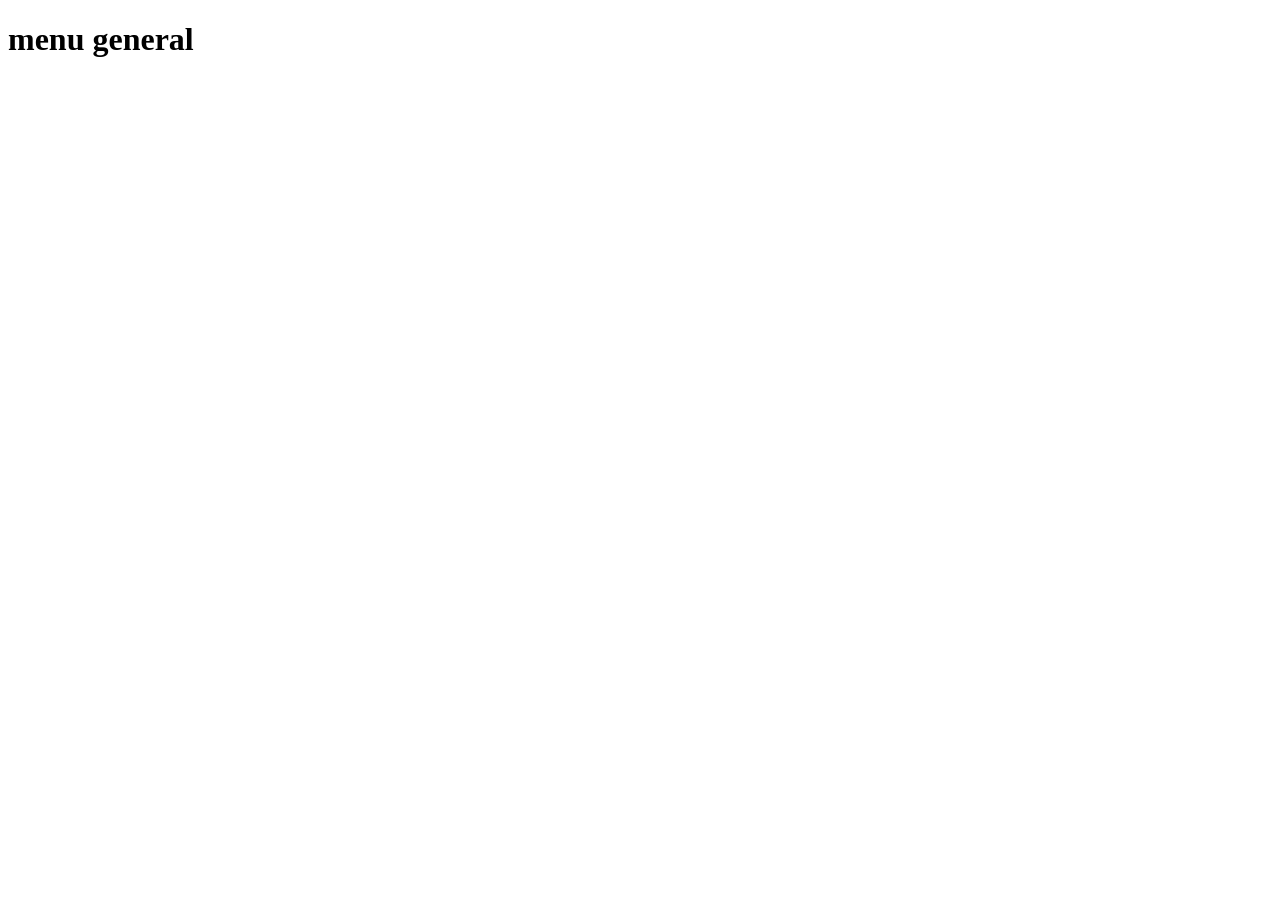
==== html/menu_general.html @ b9dad9cb "añadi ya lo necesario para comenzar a poner las views" ====
<!DOCTYPE html>
<html lang="en">
<head>
    <meta charset="UTF-8">
    <meta name="viewport" content="width=device-width, initial-scale=1.0">
    <title>Document</title>
</head>
<body>
    <h1>menu general</h1>
</body>
</html>
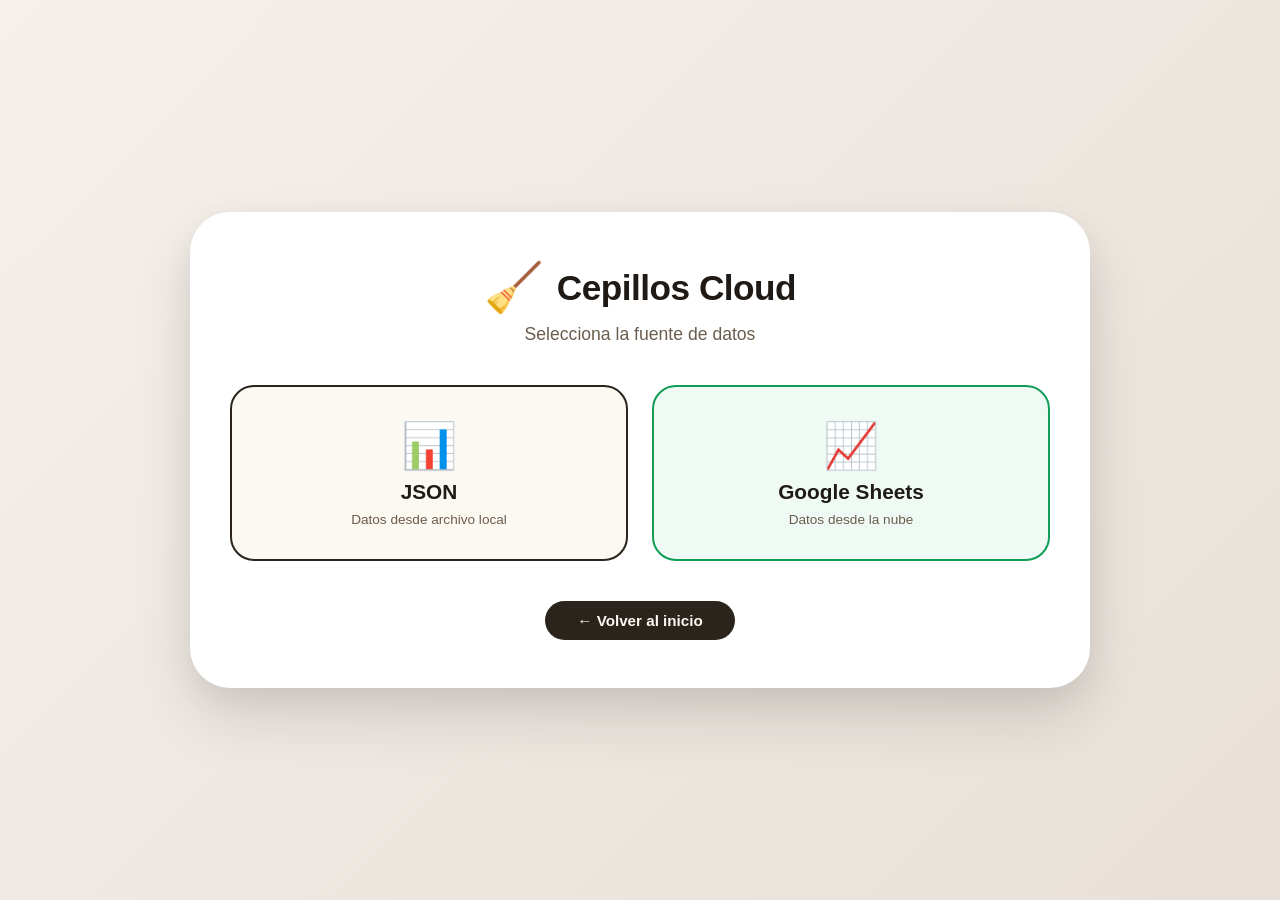
==== commit 92c10391: "json cargado" ====
--- a/html/menu_general.html
+++ b/html/menu_general.html
@@ -1,11 +1,38 @@
 <!DOCTYPE html>
-<html lang="en">
+<html lang="es">
 <head>
     <meta charset="UTF-8">
     <meta name="viewport" content="width=device-width, initial-scale=1.0">
-    <title>Document</title>
+    <title>Menú - Cepillos Cloud</title>
+    <link rel="stylesheet" href="../css/menu.css">
 </head>
 <body>
-    <h1>menu general</h1>
+    <div class="menu-container">
+        <div class="menu-card">
+            <div class="menu-logo">
+                <span class="logo-icon">🧹</span>
+                <h1>Cepillos Cloud</h1>
+            </div>
+            
+            <p class="menu-subtitulo">Selecciona la fuente de datos</p>
+            
+
+            <div class="menu-botones">
+                <a href="tabla_json.html" class="btn-menu btn-json">
+                    <span class="btn-icon">📊</span>
+                    <span class="btn-texto">JSON</span>
+                    <span class="btn-descripcion">Datos desde archivo local</span>
+                </a>
+                
+                <a href="tabla_sheets.html" class="btn-menu btn-sheets">
+                    <span class="btn-icon">📈</span>
+                    <span class="btn-texto">Google Sheets</span>
+                    <span class="btn-descripcion">Datos desde la nube</span>
+                </a>
+            </div>
+            
+            <a href="../index.html" class="btn-volver-inicio">← Volver al inicio</a>
+        </div>
+    </div>
 </body>
 </html>
--- a/css/menu.css
+++ b/css/menu.css
@@ -0,0 +1,242 @@
+/* ===== RESET Y VARIABLES ===== */
+* {
+    margin: 0;
+    padding: 0;
+    box-sizing: border-box;
+}
+
+body {
+    font-family: 'Segoe UI', Tahoma, Geneva, Verdana, sans-serif;
+    background: linear-gradient(135deg, #f5f0eb 0%, #e8e0d8 100%);
+    min-height: 100vh;
+    display: flex;
+    align-items: center;
+    justify-content: center;
+    padding: 1.5rem;
+}
+
+/* ===== CONTENEDOR PRINCIPAL ===== */
+.menu-container {
+    max-width: 900px;
+    width: 100%;
+}
+
+.menu-card {
+    background: #ffffff;
+    border-radius: 2.5rem;
+    padding: 3rem 2.5rem;
+    box-shadow: 0 30px 60px rgba(0, 0, 0, 0.12), 0 10px 30px rgba(0, 0, 0, 0.05);
+    text-align: center;
+}
+
+/* ===== LOGO ===== */
+.menu-logo {
+    display: flex;
+    align-items: center;
+    justify-content: center;
+    gap: 0.8rem;
+    margin-bottom: 0.5rem;
+}
+
+.logo-icon {
+    font-size: 3rem;
+}
+
+.menu-logo h1 {
+    font-size: 2.2rem;
+    font-weight: 700;
+    color: #1f1a15;
+    letter-spacing: -0.5px;
+}
+
+.menu-subtitulo {
+    color: #6b5d4e;
+    font-size: 1.1rem;
+    margin-bottom: 2.5rem;
+}
+
+/* ===== BOTONES ===== */
+.menu-botones {
+    display: grid;
+    grid-template-columns: 1fr 1fr;
+    gap: 1.5rem;
+    margin-bottom: 2.5rem;
+}
+
+.btn-menu {
+    background: #faf7f2;
+    padding: 2rem 1.5rem;
+    border-radius: 1.5rem;
+    text-decoration: none;
+    color: #1f1a15;
+    transition: all 0.3s ease;
+    border: 2px solid transparent;
+    display: flex;
+    flex-direction: column;
+    align-items: center;
+    gap: 0.5rem;
+}
+
+.btn-menu:hover {
+    transform: translateY(-6px);
+    box-shadow: 0 12px 30px rgba(0, 0, 0, 0.10);
+}
+
+.btn-menu:active {
+    transform: translateY(-2px);
+}
+
+.btn-icon {
+    font-size: 2.8rem;
+}
+
+.btn-texto {
+    font-size: 1.3rem;
+    font-weight: 700;
+    color: #1f1a15;
+}
+
+.btn-descripcion {
+    font-size: 0.85rem;
+    color: #6b5d4e;
+}
+
+/* Botón JSON */
+.btn-json {
+    border-color: #2b241c;
+    background: #fcf8f2;
+}
+
+.btn-json:hover {
+    background: #2b241c;
+    border-color: #2b241c;
+}
+
+.btn-json:hover .btn-texto {
+    color: #ffffff;
+}
+
+.btn-json:hover .btn-descripcion {
+    color: #d4c5b0;
+}
+
+/* Botón Google Sheets */
+.btn-sheets {
+    border-color: #0f9d58;
+    background: #f0faf5;
+}
+
+.btn-sheets:hover {
+    background: #0f9d58;
+    border-color: #0f9d58;
+}
+
+.btn-sheets:hover .btn-texto {
+    color: #ffffff;
+}
+
+.btn-sheets:hover .btn-descripcion {
+    color: #d4f0e0;
+}
+
+/* ===== BOTÓN VOLVER ===== */
+.btn-volver-inicio {
+    display: inline-block;
+    background: #2b241c;
+    color: #fcf8f2;
+    padding: 0.7rem 2rem;
+    border-radius: 50px;
+    text-decoration: none;
+    font-weight: 600;
+    font-size: 0.95rem;
+    transition: all 0.2s;
+}
+
+.btn-volver-inicio:hover {
+    background: #1f1914;
+    transform: scale(1.03);
+    box-shadow: 0 4px 12px rgba(43, 36, 28, 0.25);
+}
+
+/* ===== RESPONSIVE ===== */
+@media (max-width: 768px) {
+    .menu-card {
+        padding: 2rem 1.5rem;
+        border-radius: 2rem;
+    }
+
+    .menu-logo h1 {
+        font-size: 1.8rem;
+    }
+
+    .logo-icon {
+        font-size: 2.5rem;
+    }
+
+    .menu-botones {
+        grid-template-columns: 1fr;
+        gap: 1rem;
+    }
+
+    .btn-menu {
+        padding: 1.5rem;
+        flex-direction: row;
+        flex-wrap: wrap;
+        justify-content: center;
+    }
+
+    .btn-icon {
+        font-size: 2rem;
+    }
+
+    .btn-texto {
+        font-size: 1.1rem;
+    }
+
+    .btn-descripcion {
+        font-size: 0.8rem;
+        width: 100%;
+    }
+}
+
+@media (max-width: 480px) {
+    .menu-card {
+        padding: 1.5rem 1rem;
+        border-radius: 1.5rem;
+    }
+
+    .menu-logo h1 {
+        font-size: 1.4rem;
+    }
+
+    .logo-icon {
+        font-size: 2rem;
+    }
+
+    .menu-subtitulo {
+        font-size: 0.95rem;
+        margin-bottom: 1.5rem;
+    }
+
+    .btn-menu {
+        padding: 1.2rem 1rem;
+    }
+
+    .btn-icon {
+        font-size: 1.8rem;
+    }
+
+    .btn-texto {
+        font-size: 1rem;
+    }
+
+    .btn-descripcion {
+        font-size: 0.75rem;
+    }
+
+    .btn-volver-inicio {
+        font-size: 0.85rem;
+        padding: 0.6rem 1.5rem;
+        width: 100%;
+    }
+}
